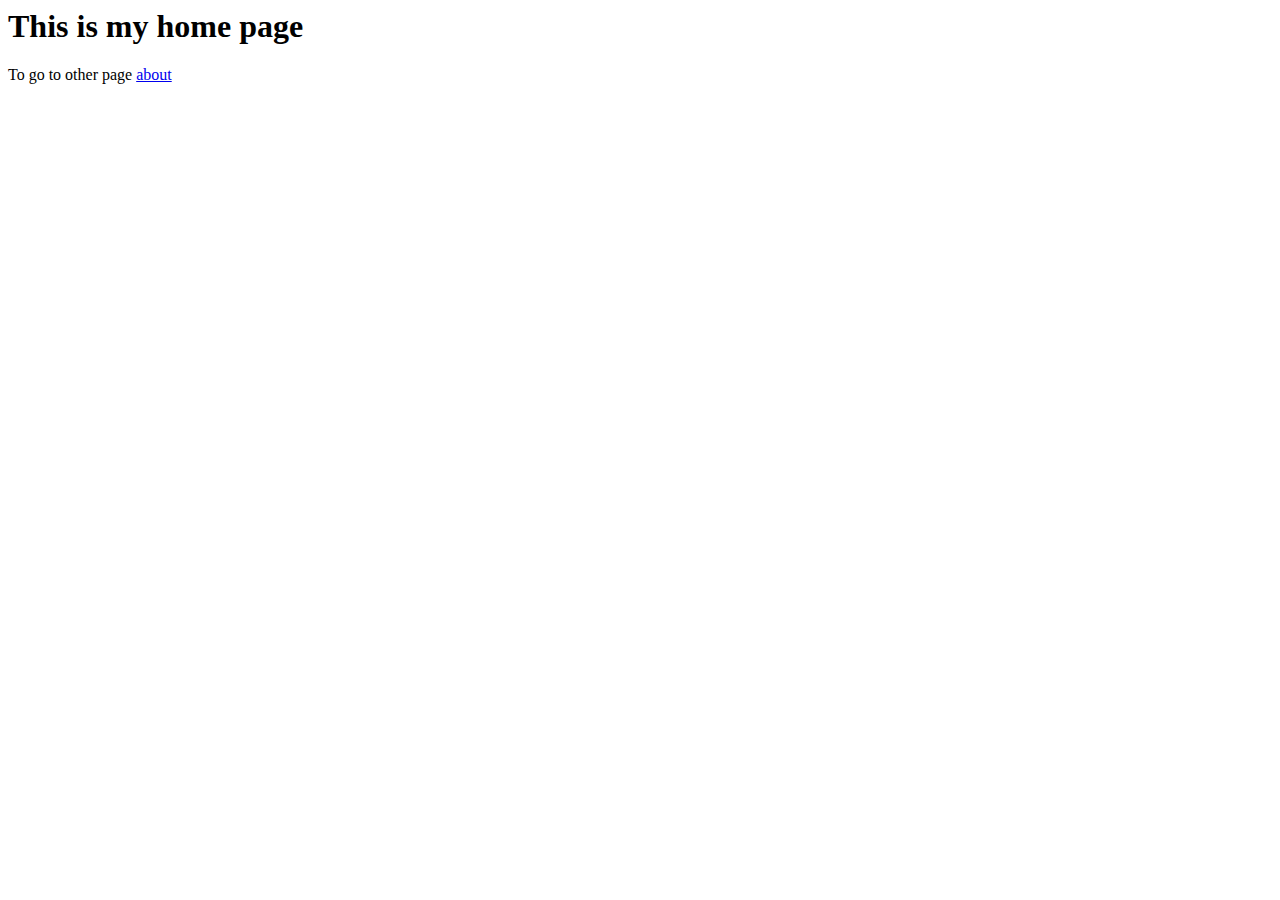
==== index.html @ e5f85b06 "Update index.html" ====
<html>
        <head> 
            <title> This is my aboutpage </title>
        </head>
        <body>
            <h1>This is my home page</h1>
            <p> To go to other page <a href="index.html">about</a> </p>
         </body>
</html>
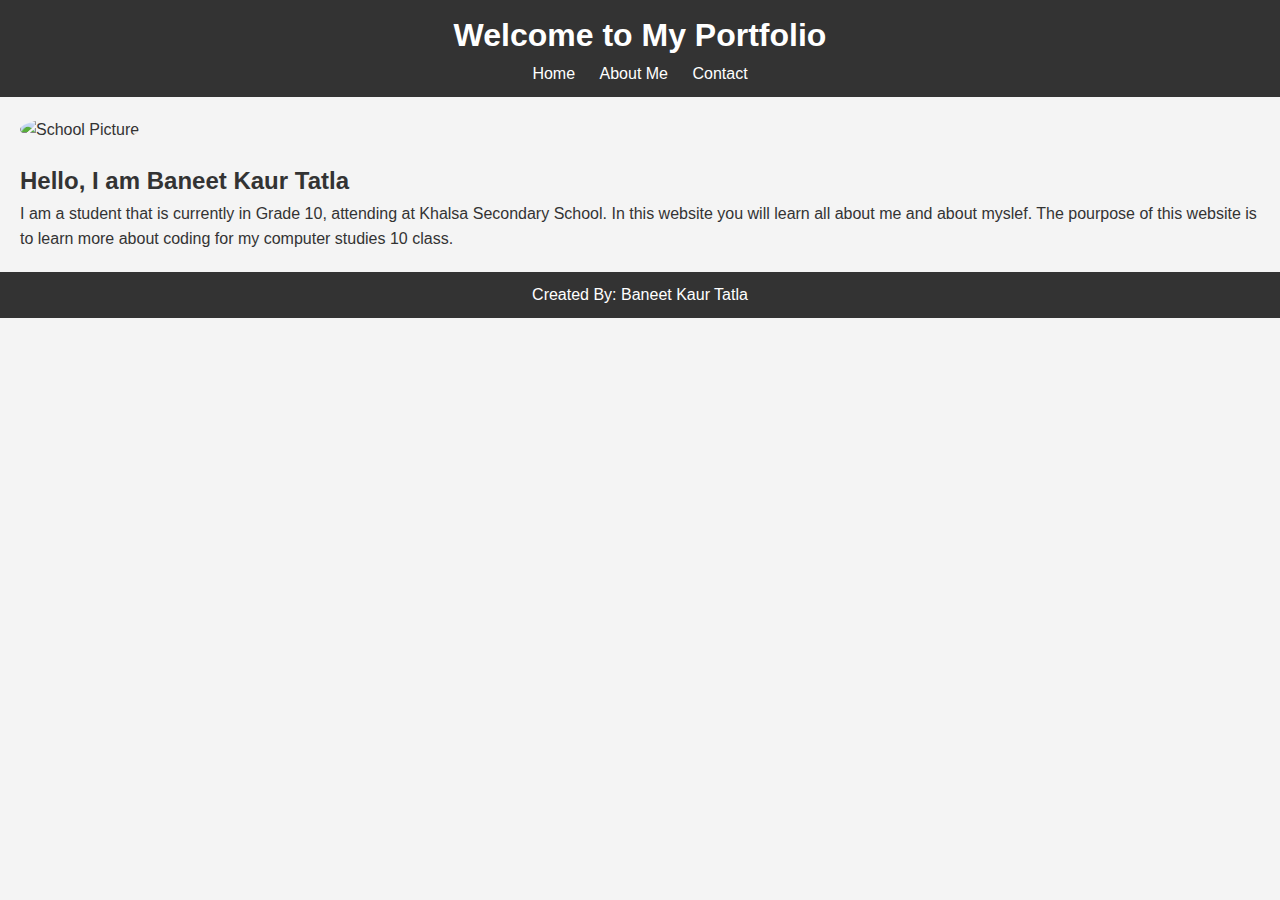
==== commit 810b888c: "Add files via upload" ====
--- a/index.html
+++ b/index.html
@@ -1,9 +1,33 @@
-<html>
-        <head> 
-            <title> This is my aboutpage </title>
-        </head>
-        <body>
-            <h1>This is my home page</h1>
-            <p> To go to other page <a href="index.html">about</a> </p>
-         </body>
-</html>
+<!DOCTYPE html>
+<html lang="en">
+<head>
+    <meta charset="UTF-8">
+    <meta name="viewport" content="width=device-width, initial-scale=1.0">
+    <title>My Portfolio - Home</title>
+    <link rel="stylesheet" href="style.css">
+</head>
+<body>
+    <header>
+        <h1>Welcome to My Portfolio</h1>
+        <nav>
+            <ul>
+                <li><a href="index.html">Home</a></li>
+                <li><a href="about.html">About Me</a></li>
+                <li><a href="contact.html">Contact</a></li>
+            </ul>
+        </nav>
+    </header>
+
+    <main>
+        <section class="intro">
+            <img src="https://i.pinimg.com/736x/2b/4f/d9/2b4fd901f3816023f3348d0092287330.jpg" alt="School Picture">
+            <h2>Hello, I am Baneet Kaur Tatla</h2>
+            <p>I am a student that is currently in Grade 10, attending at Khalsa Secondary School. In this website you will learn all about me and about myslef. The pourpose of this website is to learn more about coding for my computer studies 10 class.</p>
+        </section>
+    </main>
+
+    <footer>
+        <p>Created By: Baneet Kaur Tatla</p>
+    </footer>
+</body>
+</html>--- a/style.css
+++ b/style.css
@@ -0,0 +1,70 @@
+/* General Reset */
+* {
+    margin: 0;
+    padding: 0;
+    box-sizing: border-box;
+}
+
+body {
+    font-family: Arial, sans-serif;
+    line-height: 1.6;
+    background-color: #f4f4f4;
+    color: #333;
+}
+
+header {
+    background-color: #333;
+    color: white;
+    padding: 10px 0;
+    text-align: center;
+}
+
+header h1 {
+    margin: 0;
+}
+
+nav ul {
+    list-style: none;
+    padding: 0;
+}
+
+nav ul li {
+    display: inline;
+    margin: 0 10px;
+}
+
+nav ul li a {
+    color: white;
+    text-decoration: none;
+}
+
+main {
+    padding: 20px;
+}
+
+footer {
+    text-align: center;
+    background-color: #333;
+    color: white;
+    padding: 10px;
+}
+
+.intro img {
+    width: 200px;
+    border-radius: 50%;
+    margin-bottom: 20px;
+}
+
+form input, form textarea {
+    width: 100%;
+    padding: 10px;
+    margin: 10px 0;
+}
+
+form button {
+    padding: 10px 20px;
+    background-color: #333;
+    color: white;
+    border: none;
+    cursor: pointer;
+}
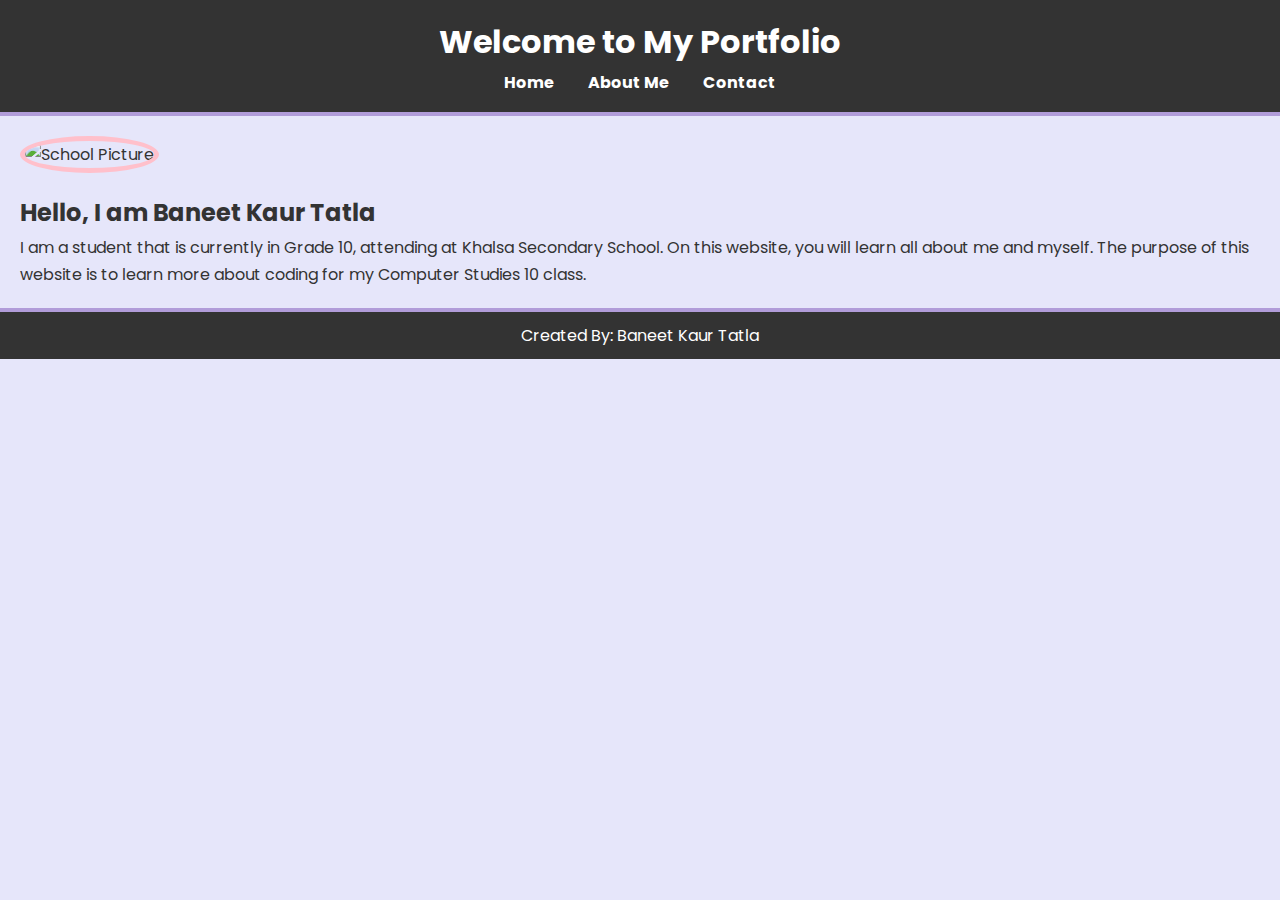
==== commit acf9084b: "Update index.html" ====
--- a/index.html
+++ b/index.html
@@ -22,7 +22,7 @@
         <section class="intro">
             <img src="https://i.pinimg.com/736x/2b/4f/d9/2b4fd901f3816023f3348d0092287330.jpg" alt="School Picture">
             <h2>Hello, I am Baneet Kaur Tatla</h2>
-            <p>I am a student that is currently in Grade 10, attending at Khalsa Secondary School. In this website you will learn all about me and about myslef. The pourpose of this website is to learn more about coding for my computer studies 10 class.</p>
+            <p>I am a student that is currently in Grade 10, attending at Khalsa Secondary School. On this website, you will learn all about me and myself. The purpose of this website is to learn more about coding for my Computer Studies 10 class.</p>
         </section>
     </main>
 
@@ -30,4 +30,4 @@
         <p>Created By: Baneet Kaur Tatla</p>
     </footer>
 </body>
-</html>+</html>
--- a/style.css
+++ b/style.css
@@ -1,4 +1,6 @@
 /* General Reset */
+@import url('https://fonts.googleapis.com/css2?family=Poppins:wght@300;400;600&display=swap');
+
 * {
     margin: 0;
     padding: 0;
@@ -6,17 +8,18 @@
 }
 
 body {
-    font-family: Arial, sans-serif;
-    line-height: 1.6;
-    background-color: #f4f4f4;
+    font-family: 'Poppins', sans-serif;
+    line-height: 1.7;
+    background-color: #E6E6FA; /* Lavender */
     color: #333;
 }
 
 header {
     background-color: #333;
-    color: white;
-    padding: 10px 0;
+    color: #FFF; /* White for better contrast */
+    padding: 15px 0;
     text-align: center;
+    border-bottom: 4px solid #B19CD9; /* Soft lavender border */
 }
 
 header h1 {
@@ -30,12 +33,13 @@
 
 nav ul li {
     display: inline;
-    margin: 0 10px;
+    margin: 0 15px;
 }
 
 nav ul li a {
     color: white;
     text-decoration: none;
+    font-weight: bold;
 }
 
 main {
@@ -47,24 +51,49 @@
     background-color: #333;
     color: white;
     padding: 10px;
+    border-top: 4px solid #B19CD9;
 }
 
 .intro img {
     width: 200px;
     border-radius: 50%;
     margin-bottom: 20px;
+    border: 5px solid #FFC0CB; /* Cute pink border */
 }
 
+/* Form Inputs */
 form input, form textarea {
     width: 100%;
-    padding: 10px;
+    padding: 12px;
     margin: 10px 0;
+    border: 2px solid #B19CD9;
+    border-radius: 10px;
+    background-color: #F8F8FF;
 }
 
+/* CUTE CIRCLE BUTTON */
 form button {
-    padding: 10px 20px;
-    background-color: #333;
+    width: 60px; /* Fixed size to make it a perfect circle */
+    height: 60px;
+    background-color: #B19CD9; /* Pastel lavender */
     color: white;
     border: none;
     cursor: pointer;
+    border-radius: 50%; /* Makes it a perfect circle */
+    font-size: 16px;
+    font-weight: bold;
+    display: flex;
+    align-items: center;
+    justify-content: center;
+    text-align: center;
+    transition: all 0.3s ease-in-out;
+    box-shadow: 3px 3px 10px rgba(177, 156, 217, 0.5); /* Soft cute shadow */
+    outline: none; /* Removes focus outline */
 }
+
+/* Hover Effect */
+form button:hover {
+    background-color: #D8BFD8; /* Lighter lavender */
+    transform: scale(1.1); /* Slightly larger on hover */
+    box-shadow: 5px 5px 15px rgba(177, 156, 217, 0.7); /* Bigger shadow */
+}
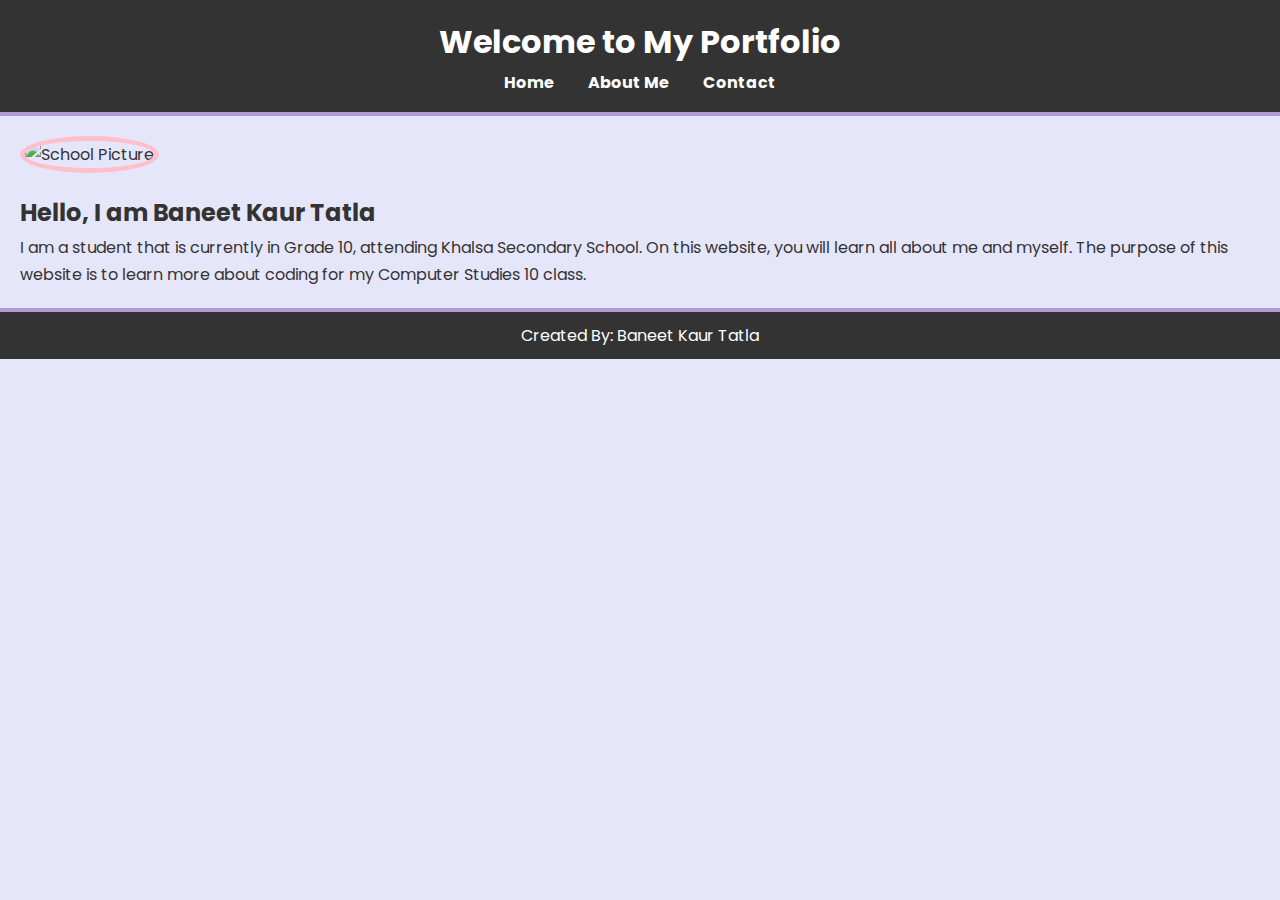
==== commit 4783891e: "Update index.html" ====
--- a/index.html
+++ b/index.html
@@ -22,7 +22,7 @@
         <section class="intro">
             <img src="https://i.pinimg.com/736x/2b/4f/d9/2b4fd901f3816023f3348d0092287330.jpg" alt="School Picture">
             <h2>Hello, I am Baneet Kaur Tatla</h2>
-            <p>I am a student that is currently in Grade 10, attending at Khalsa Secondary School. On this website, you will learn all about me and myself. The purpose of this website is to learn more about coding for my Computer Studies 10 class.</p>
+            <p>I am a student that is currently in Grade 10, attending Khalsa Secondary School. On this website, you will learn all about me and myself. The purpose of this website is to learn more about coding for my Computer Studies 10 class.</p>
         </section>
     </main>
 
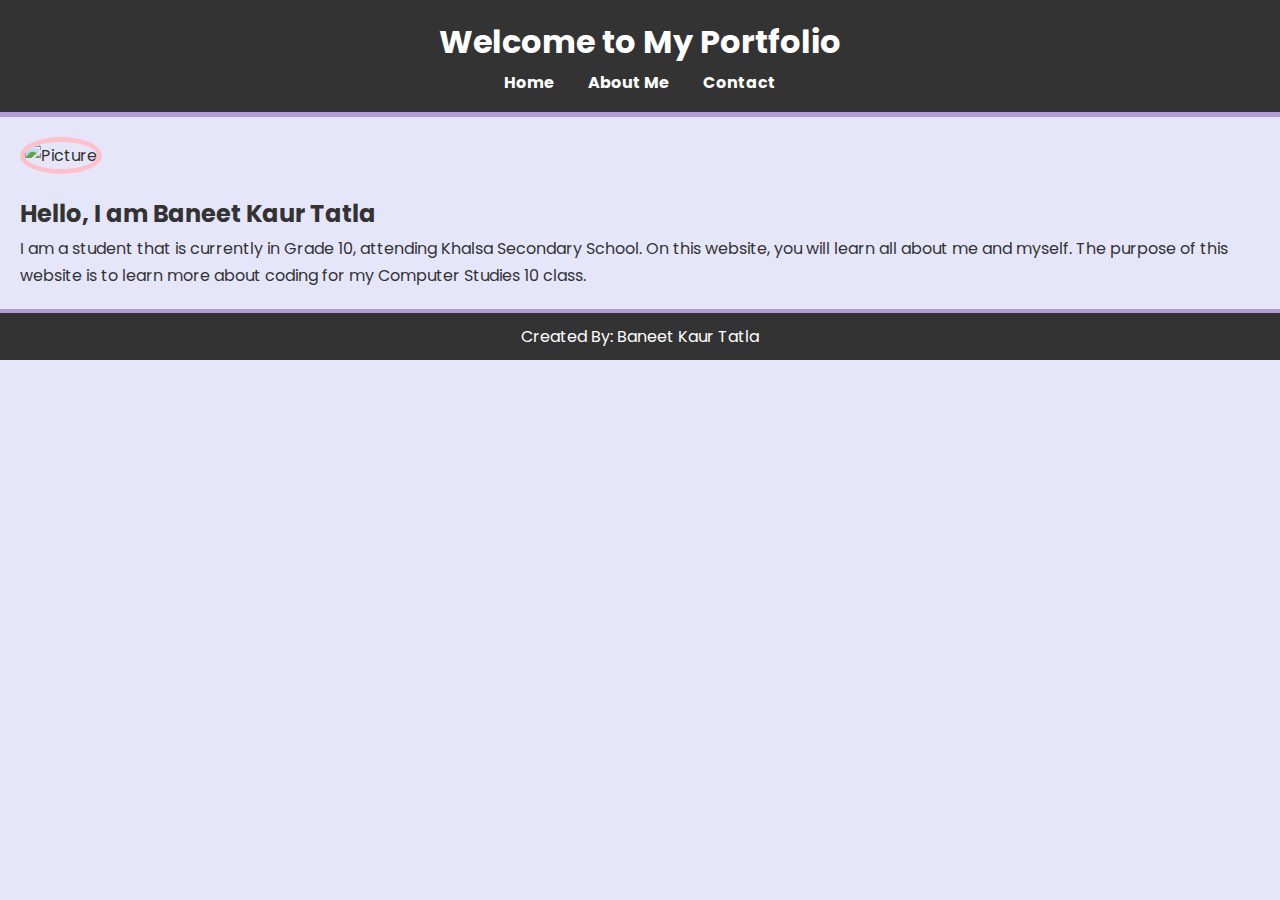
==== commit f87f9fdd: "Update index.html" ====
--- a/index.html
+++ b/index.html
@@ -20,7 +20,7 @@
 
     <main>
         <section class="intro">
-            <img src="https://i.pinimg.com/736x/2b/4f/d9/2b4fd901f3816023f3348d0092287330.jpg" alt="School Picture">
+            <img src="https://i.pinimg.com/736x/2b/4f/d9/2b4fd901f3816023f3348d0092287330.jpg" alt="Picture">
             <h2>Hello, I am Baneet Kaur Tatla</h2>
             <p>I am a student that is currently in Grade 10, attending Khalsa Secondary School. On this website, you will learn all about me and myself. The purpose of this website is to learn more about coding for my Computer Studies 10 class.</p>
         </section>
--- a/style.css
+++ b/style.css
@@ -10,20 +10,20 @@
 body {
     font-family: 'Poppins', sans-serif;
     line-height: 1.7;
-    background-color: #E6E6FA; /* Lavender */
+    background-color: #E6E6FA; /*the colour will be lavender*/
     color: #333;
 }
 
 header {
     background-color: #333;
-    color: #FFF; /* White for better contrast */
+    color: #FFF; /* White will look cute with the lavender */
     padding: 15px 0;
     text-align: center;
-    border-bottom: 4px solid #B19CD9; /* Soft lavender border */
+    border-bottom: 5px solid #B19CD9; /* a different shade of purple for the border */
 }
 
 header h1 {
-    margin: 0;
+    margin: 5;
 }
 
 nav ul {
@@ -61,7 +61,7 @@
     border: 5px solid #FFC0CB; /* Cute pink border */
 }
 
-/* Form Inputs */
+/* Inputs */
 form input, form textarea {
     width: 100%;
     padding: 12px;
@@ -71,15 +71,15 @@
     background-color: #F8F8FF;
 }
 
-/* CUTE CIRCLE BUTTON */
+/* Cute Circle button */
 form button {
-    width: 60px; /* Fixed size to make it a perfect circle */
+    width: 60px; /* to make the button circle it needs a size that won't change */
     height: 60px;
-    background-color: #B19CD9; /* Pastel lavender */
+    background-color: #B19CD9; /* light lavender colour */
     color: white;
     border: none;
     cursor: pointer;
-    border-radius: 50%; /* Makes it a perfect circle */
+    border-radius: 50%; /* Makes a nice circle */
     font-size: 16px;
     font-weight: bold;
     display: flex;
@@ -87,13 +87,5 @@
     justify-content: center;
     text-align: center;
     transition: all 0.3s ease-in-out;
-    box-shadow: 3px 3px 10px rgba(177, 156, 217, 0.5); /* Soft cute shadow */
-    outline: none; /* Removes focus outline */
+
 }
-
-/* Hover Effect */
-form button:hover {
-    background-color: #D8BFD8; /* Lighter lavender */
-    transform: scale(1.1); /* Slightly larger on hover */
-    box-shadow: 5px 5px 15px rgba(177, 156, 217, 0.7); /* Bigger shadow */
-}
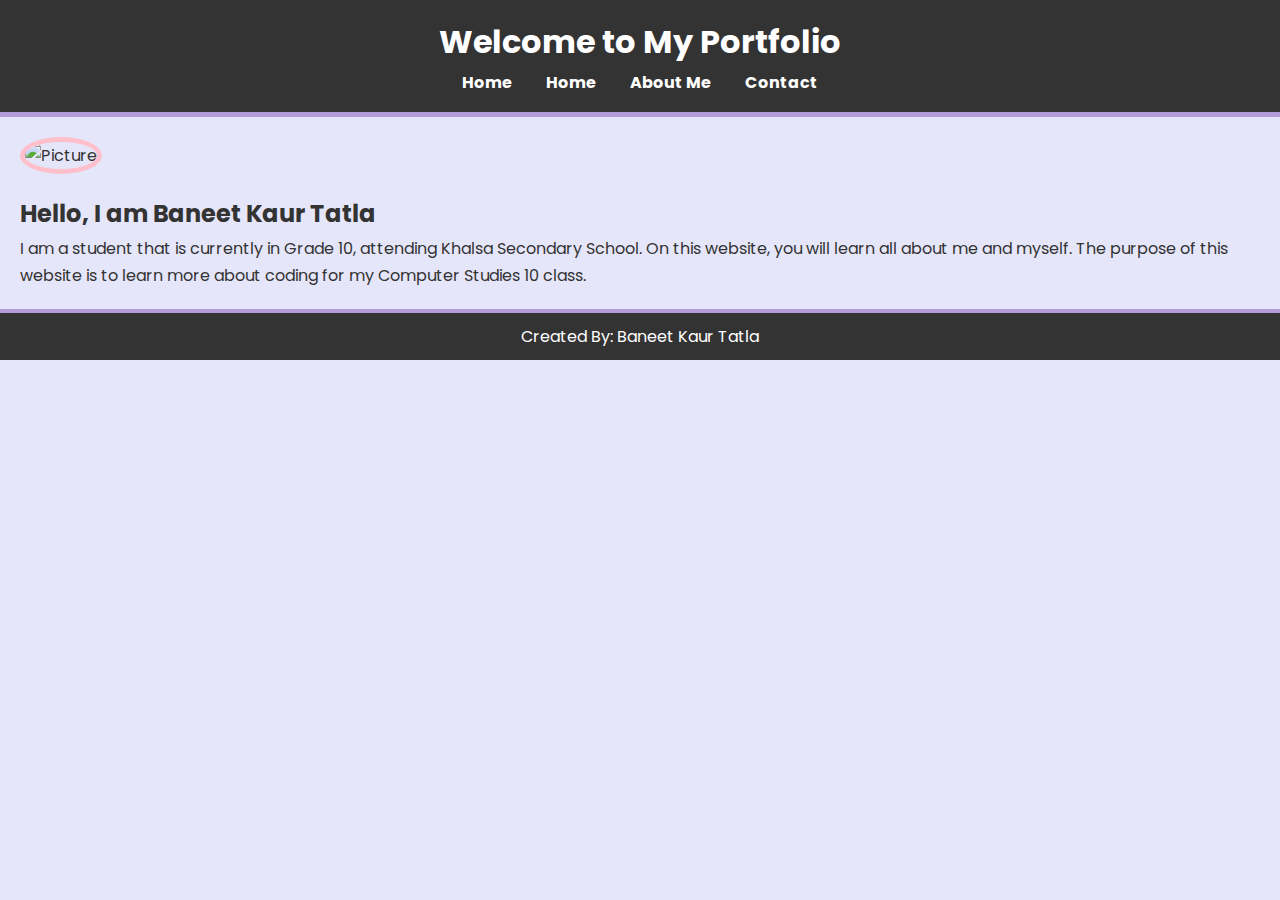
==== commit 5b9e1cf0: "Update index.html" ====
--- a/index.html
+++ b/index.html
@@ -12,6 +12,7 @@
         <nav>
             <ul>
                 <li><a href="index.html">Home</a></li>
+                <li><a href="portfolio.html">Home</a></li>
                 <li><a href="about.html">About Me</a></li>
                 <li><a href="contact.html">Contact</a></li>
             </ul>
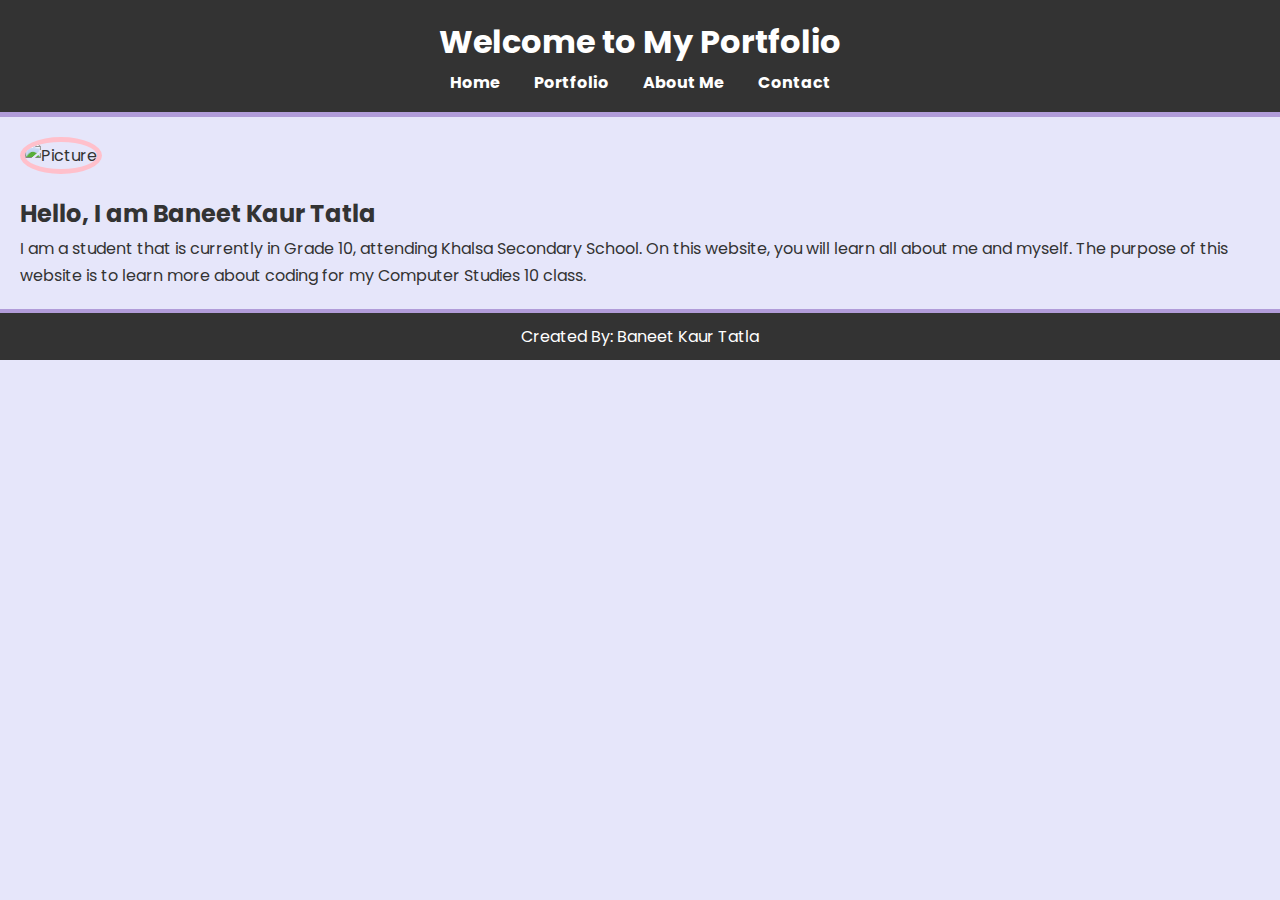
==== commit 0e82c1ae: "Update index.html" ====
--- a/index.html
+++ b/index.html
@@ -12,7 +12,7 @@
         <nav>
             <ul>
                 <li><a href="index.html">Home</a></li>
-                <li><a href="portfolio.html">Home</a></li>
+                <li><a href="portfolio.html">Portfolio</a></li>
                 <li><a href="about.html">About Me</a></li>
                 <li><a href="contact.html">Contact</a></li>
             </ul>
